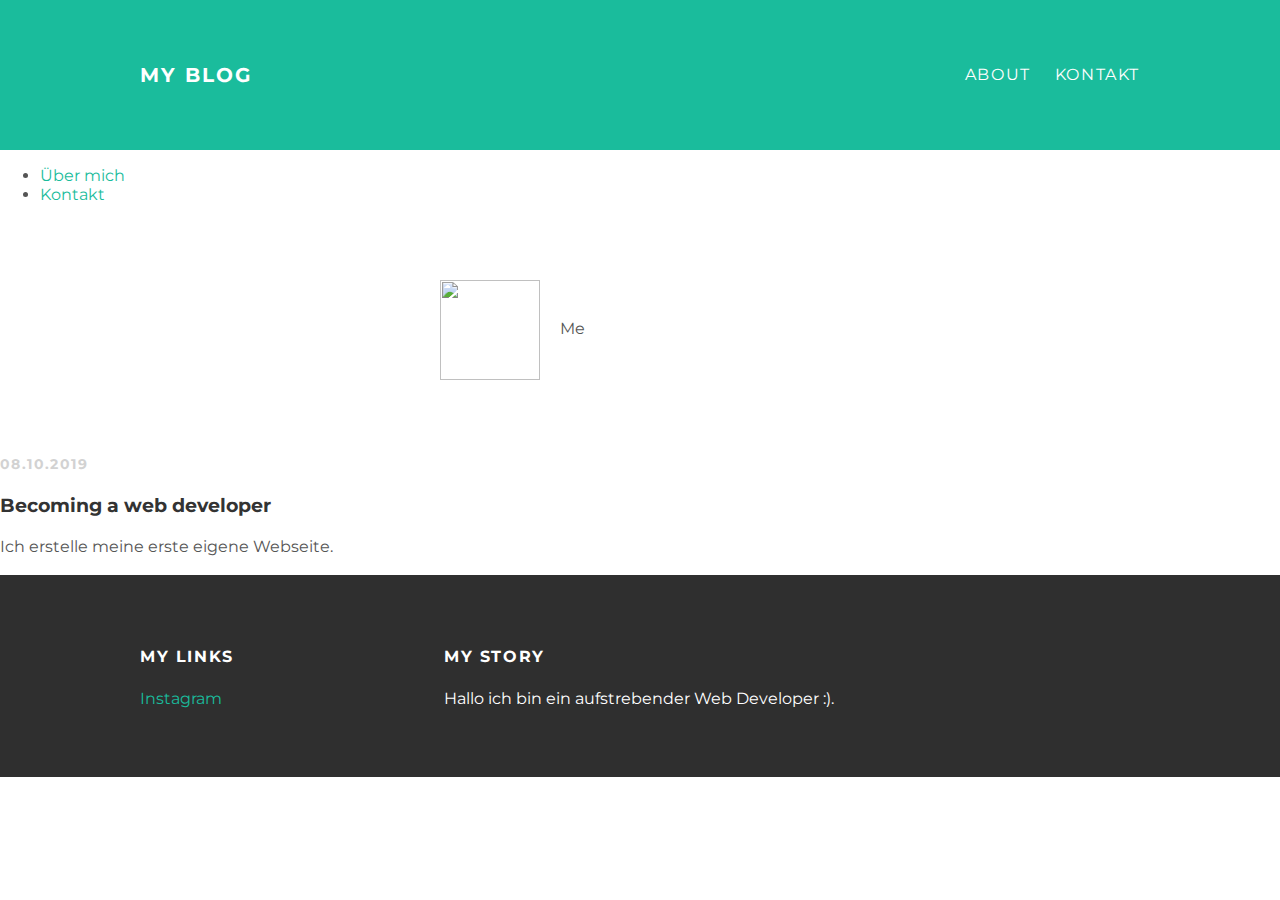
==== index.html @ 06ab206e "Add files via upload" ====
<!DOCTYPE html>
<html>
<head>
  <title> Mein neuer Blog</title>
   <link rel="stylesheet" type="text/css" href="styles.css">
</head>
  <body>
    <div id="header">
    <div class="container">
      <a id="header-title" href="index.html">My Blog</a>
      <ul id="header-nav">
        <li><a href="about.html">About</a></li>
        <li><a href="mailto:kayain.attila@googlemail.com">Kontakt</a>
          </li>
          </ul>
          </div>
          </div>
      <ul>
        <li><a href="about.html">
          Über mich</a></li>
        <li><a href="contact.html">Kontakt</a></li>
        </ul>
    <div id="content">
    <div class=container">
      <div class="post">
        <div class="post-author">
          <img src="me.JPG">
          <span>Me</span>
          </div>
        </div>

<p class="post-date">08.10.2019</p>
<h3 class="post-title"> Becoming a web developer</h3>
<div class="post-content">
  <p> Ich erstelle meine erste eigene Webseite.</p>
        </div>
      </div>
      </div>
    <div id="footer">
      <div class="container">
        <div class="column">
          <h4> My Links</h4>
          <p>
            <a href="https://www.instagram.com/atill_a/">Instagram</a>
            <br>
            <a href=""></a>
            </p>
        </div>
        <div class="column">
          <h4>My Story</h4>
          <p>
            Hallo ich bin ein aufstrebender Web Developer :).
            </p>
        </div>
        </div>
        </div>
    </body>
    </html>
---- styles.css ----
@import url(http://fonts.googleapis.com/css?family=Montserrat:400,700);

body {
 color:#555;
 margin: 0;
 font-family: 'Montserrat', sans-serif;
}

#header {
  background-color: #1abc9c;
  height: 150px;
  line-height: 150px;
}

#header-title {
  display: block;
  float: left;
  font-size: 20px;
  font-weight: bold;
  }

#header-nav {
  display: block;
  float: right;
  margin-top: 0;
}

#header-nav li {
  display: inline;
  padding-left: 20px;
}

.container {
  max-width: 1000px;
  margin: 0 auto;
}

#header a {
  color: white;
  text-decoration: none;
  text-transform: uppercase;
  letter-spacing: 0.1em;
}
#header a:hover {
  color:#222;
  }
  #footer {
    background-color: #2f2f2f;
    padding: 50px 0;
  }
.column {
  min-width: 300px;
  display: inline-block;
  vertical-align: top;
}

#footer h4 {
  color: white;
  text-transform: uppercase;
  letter-spacing: 0.1em;
}
#footer p {
  color: white;
}
a {
  color: #1abc9c;
  text-decoration: none;
}
a:hover {
  color:#F6A623;
}
.post {
  max-width: 800px;
  margin: 0 auto;
  padding: 60px 0;
}
.post-author img {
  width: 100px;
  height: 100px;
  vertical-align: middle;
}
.post-author span {
  margin-left: 16px;
}
.post-date {
  color: #D2D2D2;

  font-size: 14px;
  font-weight: bold;
  text-transform: uppercase;
  letter-spacing: 0.1em;
}
.post, .about {
  max-width: 400px;
  margin: 0 auto;
  padding: 60px 0;
}
h1, h2, h3, h4 {
  color: #333;
}
p {
  line-height: 1.5;
}
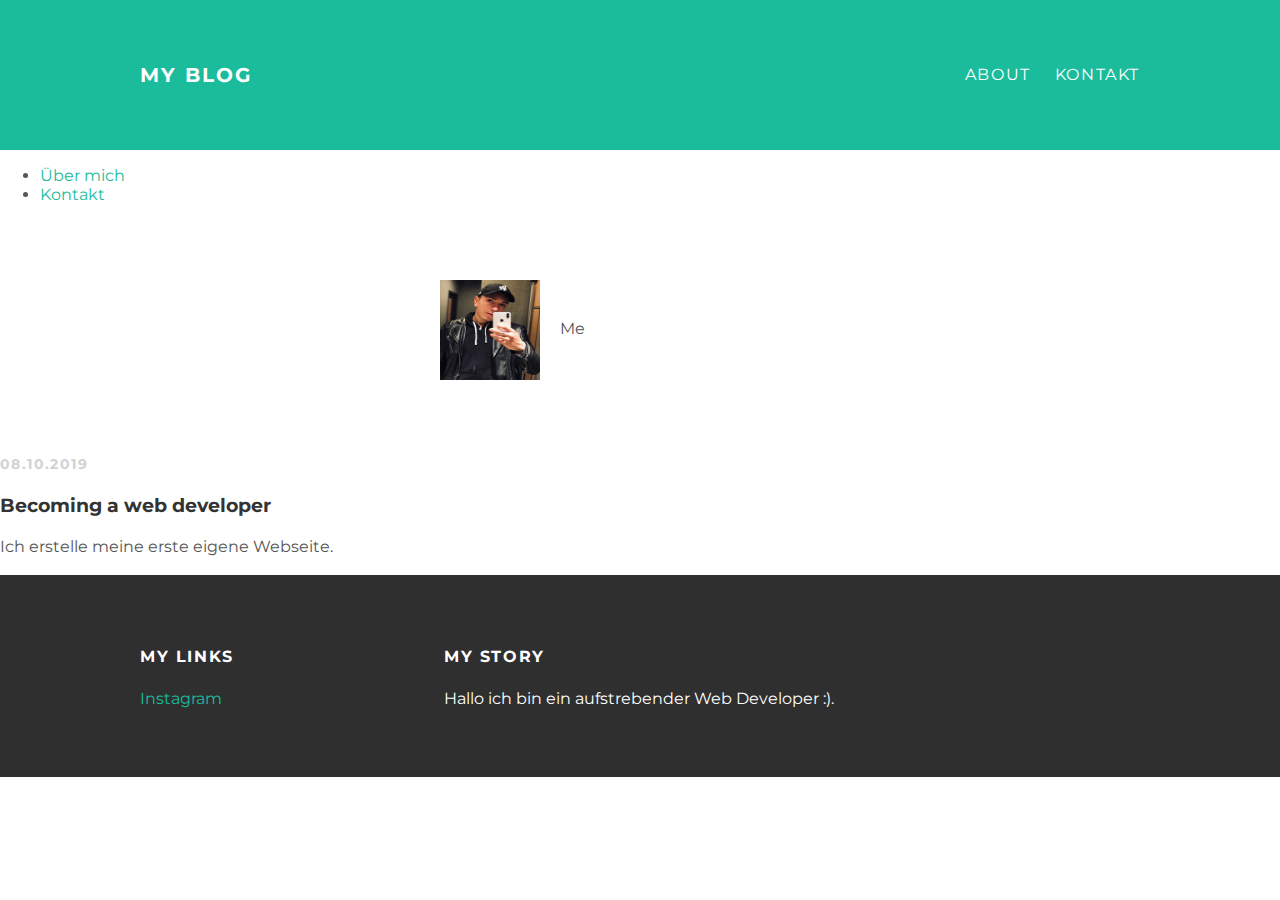
==== commit e228ed54: "Update index.html" ====
--- a/index.html
+++ b/index.html
@@ -24,7 +24,7 @@
     <div class=container">
       <div class="post">
         <div class="post-author">
-          <img src="me.JPG">
+          <img src="me.jpg">
           <span>Me</span>
           </div>
         </div>
